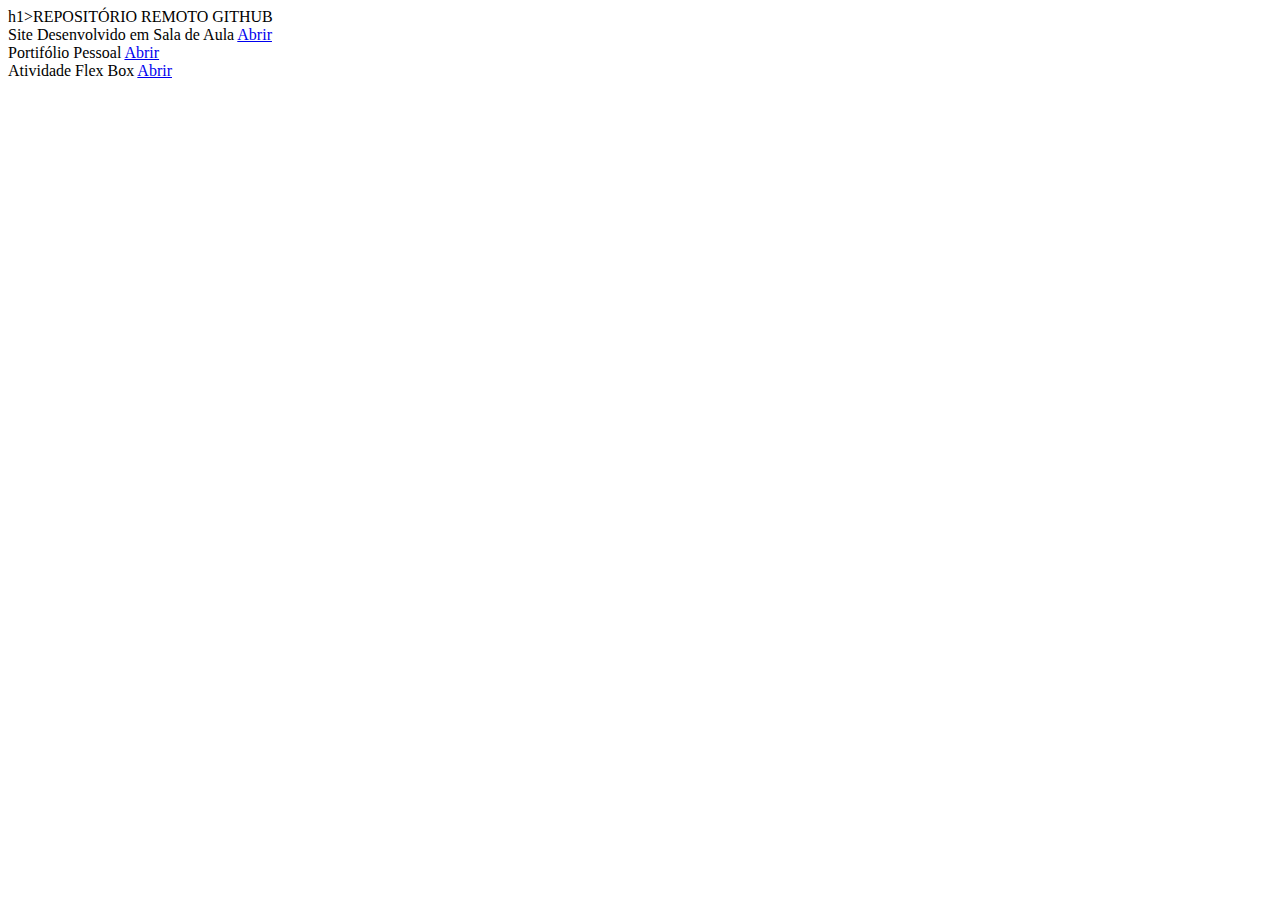
==== index.html @ f98d4d36 "jonas" ====
<!DOCTYPE html>
<html lang="en">
<head>
    <meta charset="UTF-8">
    <meta name="viewport" content="width=device-width, initial-scale=1.0">
    <title>Document</title>
</head>
<body>
    h1><td>REPOSITÓRIO REMOTO GITHUB</td></h1>
    <div>
        <div>
            <td>Site Desenvolvido em Sala de Aula </td>
            <a href="/site/index.html">Abrir</a>
        </div>
        <div>
            <td>Portifólio Pessoal</td>
            <a href="/Portifole/index.html">Abrir</a>
        </div>
        <div>
            <td>Atividade Flex Box</td>
            <a href="/flex-box/index.html">Abrir</a>
        </div>
    </div>
</body>
</html>
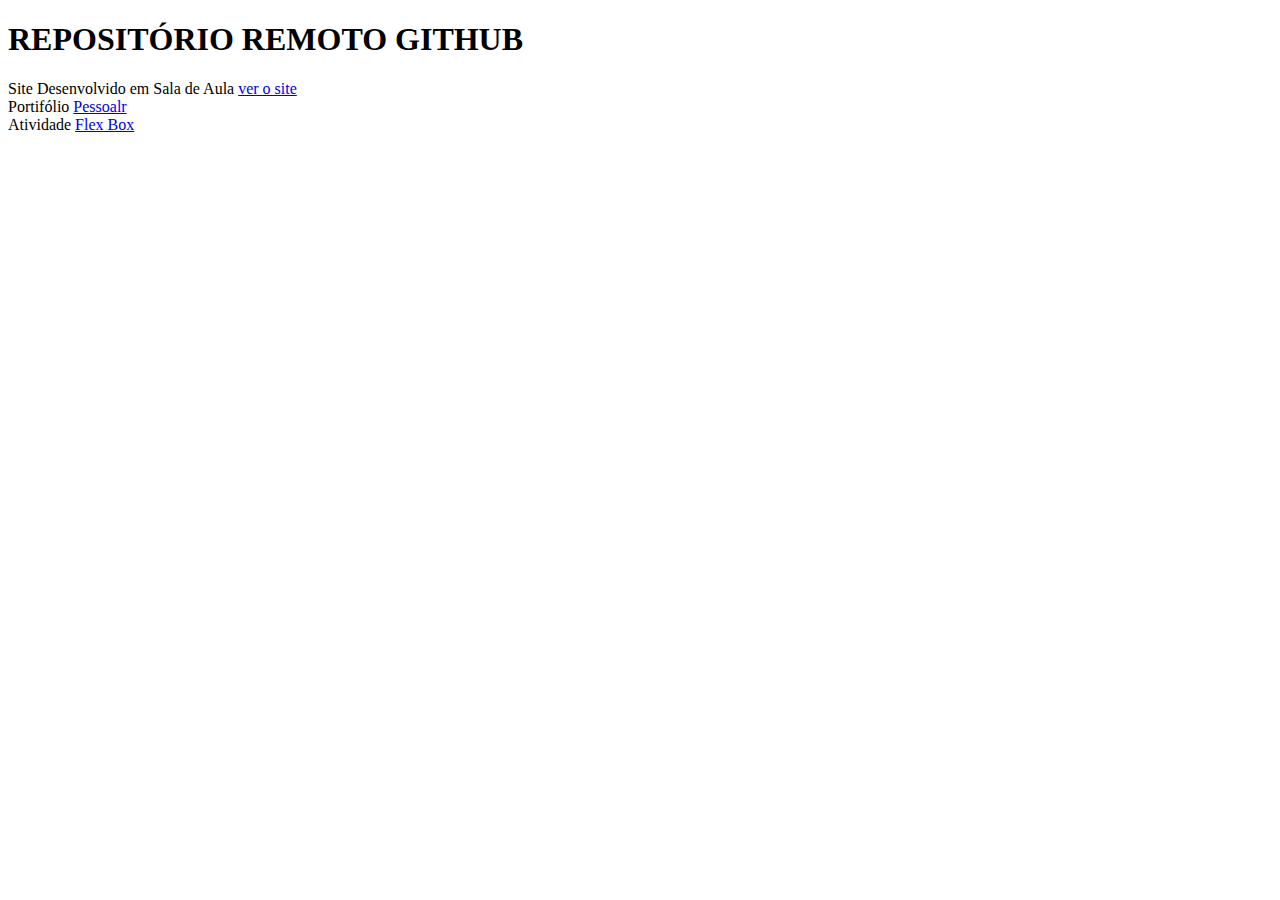
==== commit 83b1b49a: "jonas" ====
--- a/index.html
+++ b/index.html
@@ -3,22 +3,23 @@
 <head>
     <meta charset="UTF-8">
     <meta name="viewport" content="width=device-width, initial-scale=1.0">
-    <title>Document</title>
+    <title>Site na sala </title>
+    <link rel="stylesheet" href="style2.css">
 </head>
 <body>
-    h1><td>REPOSITÓRIO REMOTO GITHUB</td></h1>
-    <div>
-        <div>
+    <h1><td>REPOSITÓRIO REMOTO GITHUB</td></h1>
+    <div class="cor-definitiva">
+        <div >
             <td>Site Desenvolvido em Sala de Aula </td>
-            <a href="/site/index.html">Abrir</a>
+            <a href="/site/index.html">ver o site</a>
         </div>
         <div>
-            <td>Portifólio Pessoal</td>
-            <a href="/Portifole/index.html">Abrir</a>
+            <td>Portifólio</td>
+            <a href="/Portifole/index.html">Pessoalr</a>
         </div>
         <div>
-            <td>Atividade Flex Box</td>
-            <a href="/flex-box/index.html">Abrir</a>
+            <td>Atividade</td>
+            <a href="/flex-box/index.html">Flex Box</a>
         </div>
     </div>
 </body>
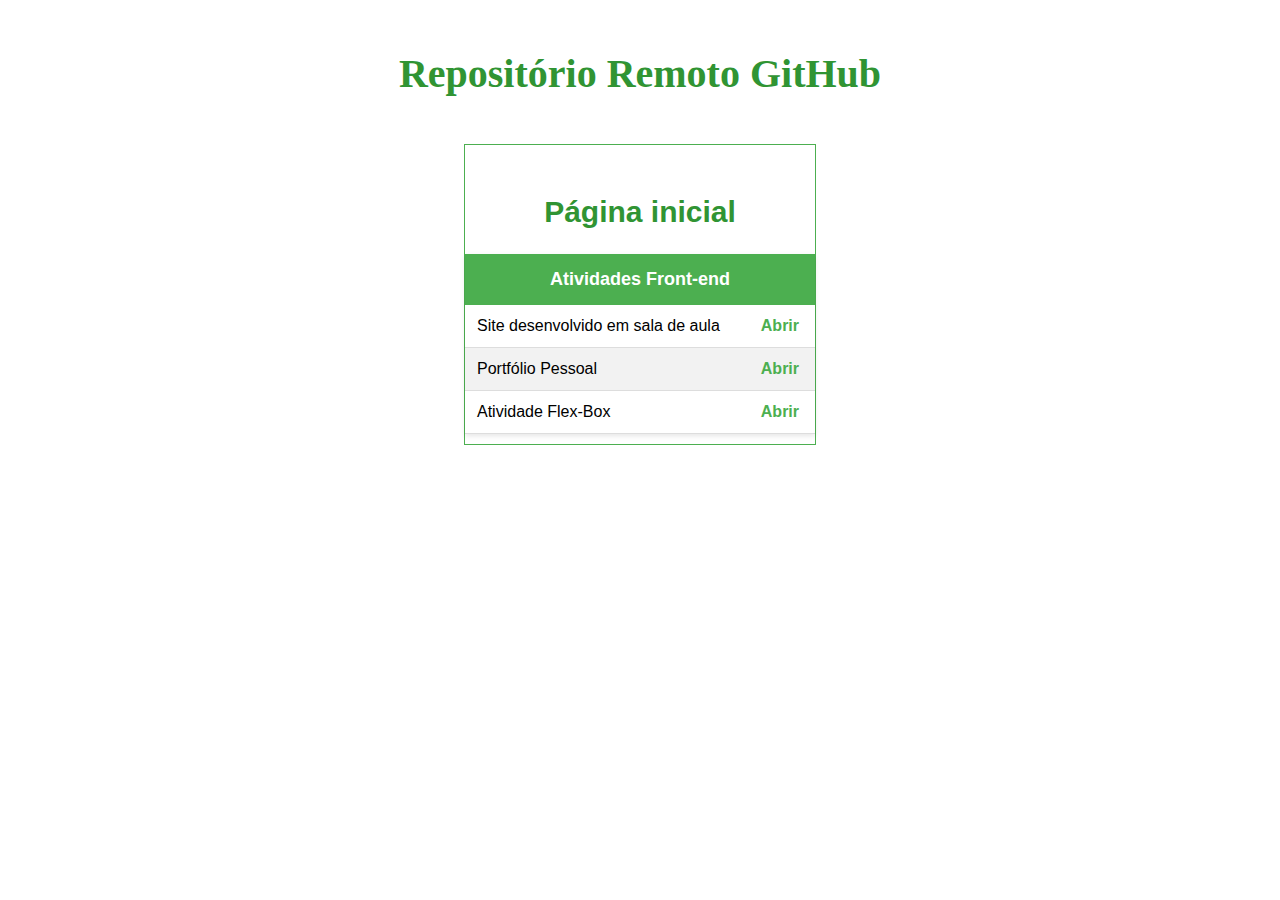
==== commit 3c00905a: "jonas" ====
--- a/index.html
+++ b/index.html
@@ -1,26 +1,36 @@
 <!DOCTYPE html>
-<html lang="en">
-<head>
+<html lang="pt-br"><head>
     <meta charset="UTF-8">
     <meta name="viewport" content="width=device-width, initial-scale=1.0">
-    <title>Site na sala </title>
-    <link rel="stylesheet" href="style2.css">
-</head>
+    <title>Meu repositório</title>
+    <link rel="stylesheet" href="style-tela.css">
+<style type="text/css" id="operaUserStyle"></style><style type="text/css"></style></head>
+
 <body>
-    <h1><td>REPOSITÓRIO REMOTO GITHUB</td></h1>
-    <div class="cor-definitiva">
-        <div >
-            <td>Site Desenvolvido em Sala de Aula </td>
-            <a href="/site/index.html">ver o site</a>
-        </div>
+    <header>
+        <h1>Repositório Remoto GitHub</h1>
+    </header>
+    <main>
         <div>
-            <td>Portifólio</td>
-            <a href="/Portifole/index.html">Pessoalr</a>
-        </div>
-        <div>
-            <td>Atividade</td>
-            <a href="/flex-box/index.html">Flex Box</a>
-        </div>
-    </div>
-</body>
-</html>+            <h2>Página inicial</h2>
+            <table>
+                <thead>
+                    <tr>
+                        <th colspan="2">Atividades Front-end</th>
+                    </tr>
+                </thead>
+                <tbody>
+                    <tr>
+                        <td>Site desenvolvido em sala de aula</td>
+                        <td><a href="site/index.html">Abrir</a></td>
+                    </tr>
+                    <tr>
+                        <td>Portfólio Pessoal</td>
+                        <td><a href="portifole/index.html">Abrir</a></td>
+                    </tr>
+                    <tr><td>Atividade Flex-Box</td>
+                    <td><a href="flex-box/index.html">Abrir</a></td>
+                </tr></tbody>
+            </table>
+        </div></main></body></html>
+        
--- a/style-tela.css
+++ b/style-tela.css
@@ -0,0 +1,133 @@
+body {
+    margin: 0;
+    padding: 0;
+}
+
+main {
+    display: flex;
+    flex-wrap: wrap;
+    justify-content: center;
+    align-items: flex-start;
+}
+
+h1 {
+    font-size: 40px;
+}
+h1, h2 {
+    margin-top: 50px;
+    text-align: center;
+    color: #309433;
+}
+h2 {
+    font-size: 30px;
+}
+
+table {
+    width: 350px;
+    border-collapse: collapse;
+    margin: 10px auto;
+    font-size: 16px;
+    font-family: Arial, sans-serif;
+    box-shadow: 0 2px 5px rgba(0, 0, 0, 0.1);
+}
+
+thead {
+    background-color: #4CAF50;
+    color: white;
+}
+
+thead th {
+    padding: 15px;
+    text-align: left;
+    font-weight: bold;
+    font-size: 18px;
+    text-align: center;
+}
+
+tbody tr:nth-child(even) {
+    background-color: #f2f2f2;
+}
+
+tbody tr:hover {
+    background-color: #ddd;
+}
+
+tbody td {
+    padding: 12px;
+    border-bottom: 1px solid #ddd;
+    text-align: left;
+}
+
+tbody a {
+    color: #4CAF50;
+    text-decoration: none;
+    font-weight: bold;
+}
+
+tbody a:hover {
+    text-decoration: underline;
+}
+
+div {
+    font-family: Arial, sans-serif;
+    margin: 20px;
+    border: 1px solid #4CAF50;
+    max-width: 450px;
+    margin: 20px auto;
+}
+
+.diretorios {
+    width: 300px;
+    border: 1px solid #4CAF50;
+}
+
+ul {
+    list-style-type: none;
+    margin-left: 20px;
+    padding-left: 20px;
+    border-left: 2px solid #4CAF50;
+}
+
+li {
+    margin: 5px 0;
+    font-size: 16px;
+    position: relative;
+    padding-left: 20px;
+}
+
+li::before {
+    content: '';
+    position: absolute;
+    left: 0;
+    top: 50%;
+    transform: translateY(-50%);
+    width: 12px;
+    height: 12px;
+    border-radius: 50%;
+}
+
+.pasta::before {
+    background-color: #4CAF50;
+}
+
+.arquivo::before {
+    background-color: #f2f2f2;
+    border: 2px solid #4CAF50;
+}
+
+.pasta {
+    font-weight: bold;
+    color: #4CAF50;
+}
+
+.arquivo {
+    color: #333;
+}
+
+.h2-small {
+    margin-top: 0;
+    font-size: 20px;
+}
+.h2-quebra-linha {
+    display: block;
+}